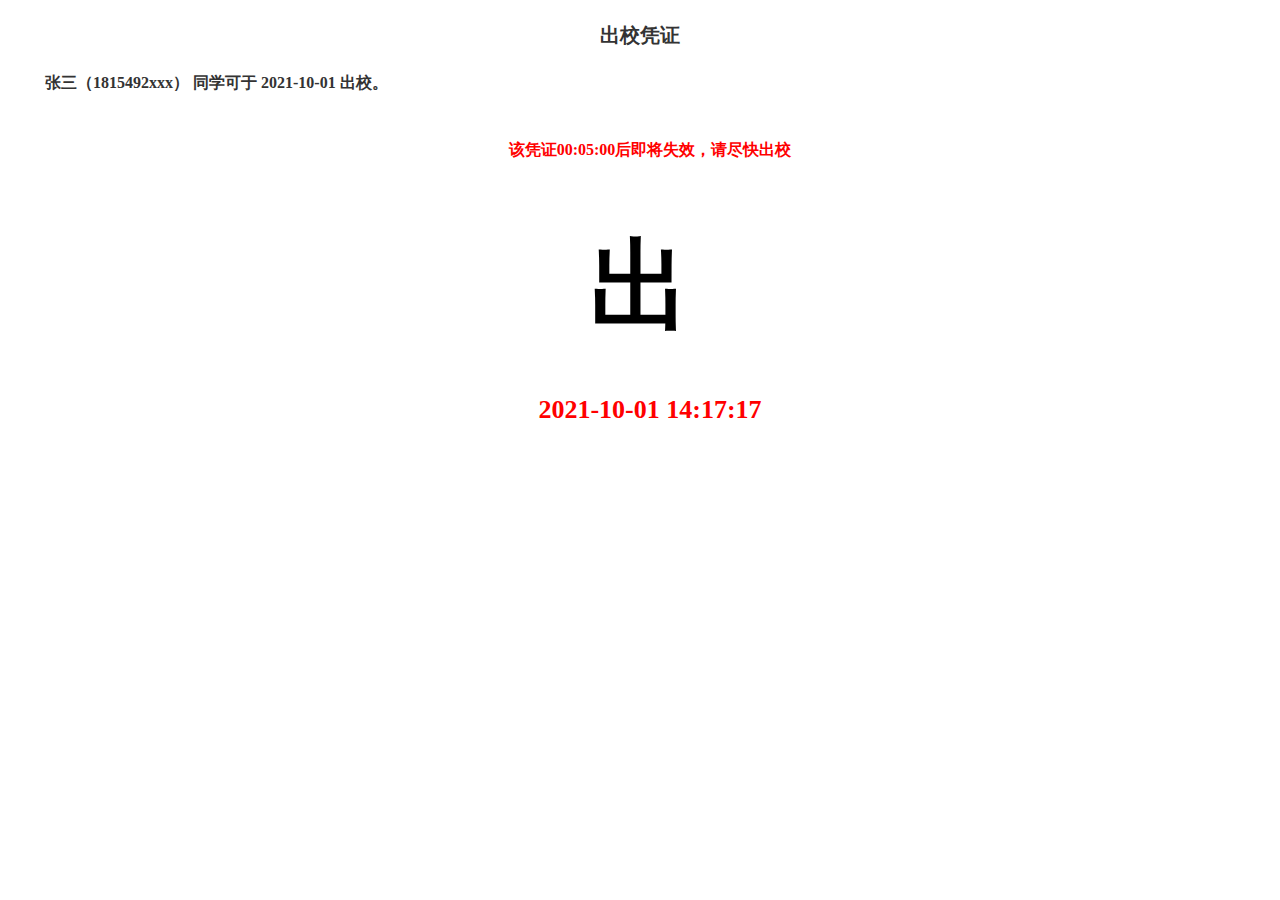
==== index.html @ 995fa5f4 "Update and rename 出入凭证.html to index.html" ====
<!DOCTYPE html>
<!-- saved from url=(0075)http://127.0.0.1:8848/leavehelper_20210930/outschool/student-outschool.html -->
<html>
  <head>
    <meta http-equiv="Content-Type" content="text/html; charset=UTF-8" />

    <title>出入凭证</title>
    <meta
      name="viewport"
      content="width=device-width, initial-scale=1,maximum-scale=1,user-scalable=no"
    />
    <meta name="format-detection" content="telephone=no" />
    <link rel="stylesheet" href="./出入凭证_files/mui.min.css" />
    <link rel="stylesheet" type="text/css" href="./出入凭证_files/app.css" />
    <style>
      .infoBox {
        padding: 0 5px;
        line-height: 30px;
        font-size: 16px;
        color: #333;
      }

      .title {
        font-weight: bold;
        font-size: 20px;
        margin: 20px 0;
      }

      .content p {
        color: #333;
        line-height: 25px;
        margin: 0;
        font-size: 16px;
      }

      .btnBox {
        text-align: center;
        margin-top: 30px;
      }

      .btnBox button {
        min-width: 70%;
        font-size: 35px;
        height: 200px;
      }

      .timeBox {
        text-align: center;
        font-weight: bold;
        font-size: 26px;
        color: red;
        margin-top: 15px;
        padding: 0 10px;
        margin: 40px auto 0 auto;
        width: 100%;
        height: 35px;
        border-radius: 5px;
      }
      .loseTime {
        font-size: 16px;
      }

      #remainingTime {
        text-align: center;
        color: red;
      }

      @keyframes kf-black {
        from {
          color: black;
        }

        to {
          color: #eee;
        }
      }

      @keyframes kf-greenyellow {
        from {
          color: greenyellow;
        }

        to {
          color: #eee;
        }
      }

      @keyframes kf-blueviolet {
        from {
          color: blueviolet;
        }

        to {
          color: #eee;
        }
      }

      @keyframes kf-green {
        from {
          color: green;
        }

        to {
          color: #eee;
        }
      }

      @keyframes kf-cyan {
        from {
          color: cyan;
        }

        to {
          color: #eee;
        }
      }

      @keyframes kf-blue {
        from {
          color: blue;
        }

        to {
          color: #eee;
        }
      }

      @keyframes kf-purple {
        from {
          color: blacl;
        }

        to {
          color: #eee;
        }
      }

      #typeBox {
        font-size: 100px;
        font-weight: bold;
        color: #000;
        width: 160px;
        line-height: normal;
        text-align: center;
        display: block;
        margin: 50px auto 0px auto;
      }

      @-webkit-keyframes myfirst

			/* Safari and Chrome */ {
        from {
          border: 3px solid #0000ff;
        }

        to {
          border: 3px solid #fff;
        }
      }

      #checkCode {
        text-align: center;
        color: red;
        font-size: 26px;
        font-weight: bold;
      }
    </style>
  </head>
  <body
    style="background: #fff"
    class="mui-android mui-android-5 mui-android-5-0"
  >
    <div class="infoBox">
      <div class="title" style="text-align: center">
        <font class="typeTxt">出</font>校凭证
      </div>
      <div class="content">
        <p style="text-indent: 2em">
          <span
            id="studentName"
            style="text-decoration: none; font-weight: bold"
            >张三（1815492xxx）</spa
          >
          同学可于
          <span id="startTime" style="font-weight: bold">2021-10-01</span>

          <font class="typeTxt">出</font>校。
        </p>
        <div id="remainingTime" class="timeBox loseTime">该凭证00:05:00后即将失效，请尽快出校</div>
      </div>
      <div style="overflow: hidden">
        <div
          id="typeBox"
          style="animation: 0.6s ease 0s infinite normal none running kf-blue"
        >
          出
        </div>
        <!-- <div id="checkCode">（查健康码）</div> -->
        <div id="timeBox" class="timeBox">2021-10-01 14:17:17</div>
        <div id="tipBox"></div>
      </div>
    </div>

    <script>
      document.write(
        '<script src="//' +
          (location.host || 'localhost').split(':')[0] +
          ':35929/livereload.js?snipver=1"></' +
          'script>'
      )
    </script>
    <script src="./出入凭证_files/livereload.js.下载"></script>
    <script>
      document.addEventListener('LiveReloadDisconnect', function () {
        setTimeout(function () {
          window.location.reload()
        }, 500)
      })
    </script>
    <script src="https://ygj.gduf.edu.cn/leavehelper_20210930/js/mui.min.js"></script>
    <script src="https://ygj.gduf.edu.cn/leavehelper_20210930/js/jquery.min.js"></script>
    <script src="https://ygj.gduf.edu.cn/leavehelper_20210930/js/common.js"></script>
    <script src="https://ygj.gduf.edu.cn/leavehelper_20210930/js/yb_h5.js"></script>

    <script>
      var request = getRequest()
      var outSchoolID = request['outSchoolID']
      var type = decodeURI(request['type'])
      var now = 0
      var nowT
      var st
      var data
      var text = '出'

      var endTime = 0
      var dateColorArr = [
        'kf-greenyellow',
        'kf-black',
        'kf-blueviolet',
        'kf-green',
        'kf-cyan',
        'kf-blue',
        'kf-black'
      ]
      mui.init()
      mui.ready(function () {
        getMyOutSchool()
      })

      function getMyOutSchool() {
        if (true) {
          if (now == 0) {
            now = new Date().getTime()
            var s = 300000
            nowT = setInterval(function () {
              now = now + 1000
              $('#timeBox').html(new Date(now).Format('yyyy-MM-dd hh:mm:ss'))
              s = s - 1000
              $('#remainingTime')[0].innerHTML =
                '该凭证<b>' +
                formatDuring(s) +
                '</b>后将失效，请尽快' +
                text +
                '校'

              // if (endTime < now) {
              // 	$("#tipBox").html("<center style='color:red'>凭证失效，请再次申请，并联系辅导员审批。</center>");
              // 	$("#typeBox").hide();
              // 	$("#timeBox").hide();
              // 	$("#remainingTime").hide();
              // }
            }, 1000)
          }

          if (true) {
            var b = now
            $('#startTime').html(new Date(b).Format('yyyy-MM-dd'))

            endTime = new Date()
            b = now
            $('#endTime').html(new Date(b).Format('yyyy-MM-dd hh:mm:ss'))

            $('#inSchoolEndTime').html(
              new Date(b).Format('yyyy-MM-dd hh:mm:ss')
            )

            $('#typeBox').html('出')
            $('#studentName').click(function(){
                var word = prompt('更改姓名学号：姓名（学号）')
                if(word){
                    $('#studentName').html(`${word}同学可于
          <span id="startTime" style="font-weight: bold">${new Date(b).Format('yyyy-MM-dd')}</span>

          <font class="typeTxt">出</font>校。`)
                }
            })
            $('#typeBox').click(function () {
              if ($('#typeBox').html() == '出') {
                $('#typeBox').html('入')
                text = '入'
              } else {
                $('#typeBox').html('出')
                text = '出'
              }
            })

            $('#typeBox').css(
              'animation',
              dateColorArr[new Date().getDay()] + ' 0.6s infinite'
            )
            $('#typeBox').css(
              '-webkit-animation',
              dateColorArr[new Date().getDay()] + ' 0.6s infinite'
            )

            if ('c' == '出') {
              //$("#typeBox").css("border-color", "green");
              //$("#timeBox").addClass("greenTime");
            } else {
              $('#rxbz').remove()
              $('.typeTxt').html('出')
              if (getCookie('school') == '清远校区') {
                if (result.data[0].outAddress.indexOf('广东省清远市') != 0) {
                  $('#checkCode').html('（查健康码）')
                }
              }
              if (getCookie('school') == '肇庆校区') {
                if (result.data[0].outAddress.indexOf('广东省肇庆市') != 0) {
                  $('#checkCode').html('（查健康码）')
                }
              }
              if (true) {
                $('#checkCode').html('（查健康码）')
              }
            }

            if (false) {
              // $("#tipBox").html("<center style='color:red'>凭证失效，请再次申请，并联系辅导员审批。</center>");
              // $("#typeBox").hide();
              // $("#timeBox").hide();
              // $("#checkCode").hide();
              $('body').show()
            } else {
              $('body').show()
            }
          }
        }
      }

      // 		function getMyOutSchool() {
      // 			//mui.toast("ss")
      // 			mui.ajax({
      // 				url: remoteUrl + "handler/outschool.ashx?flag=getPassRecord",
      // 				data: {
      // 					studentID: getCookie("studentID"),
      // 					outSchoolID: outSchoolID,
      // 					type: type,
      // 				},
      // 				type: "POST",
      // 				success: function(result) {
      // 					data = result.data[0];
      // 					if (result.code == 0) {
      // 						if (now == 0) {
      // 							now = new Date(result.now.replaceAll("-", "/")).getTime();
      // 							nowT = setInterval(function() {
      // 								now = now + 1000;
      // 								$("#timeBox").html(new Date(now).Format("yyyy-MM-dd hh:mm:ss"));
      // 								var s = endTime - now;
      // 								$("#remainingTime").html("该凭证<b>" + formatDuring(s) + "</b>后将失效，请尽快" + result.data[0].type + "校");
      //
      // 								if (endTime < now) {
      // 									$("#tipBox").html("<center style='color:red'>凭证失效，请再次申请，并联系辅导员审批。</center>");
      // 									$("#typeBox").hide();
      // 									$("#timeBox").hide();
      // 									$("#remainingTime").hide();
      // 								}
      //
      // 							}, 1000);
      // 						}
      //
      // 						if (result.data.length > 0 && result.data[0].status == 1) {
      // 							var b = result.data[0].startTime.replaceAll("-", "/");
      // 							$("#startTime").html(new Date(b).Format("yyyy-MM-dd"));
      //
      // 							endTime = (new Date(result.data[0].endTime.replaceAll("-", "/"))).getTime();
      // 							b = result.data[0].endTime.replaceAll("-", "/");
      // 							$("#endTime").html(new Date(b).Format("yyyy-MM-dd hh:mm:ss"));
      //
      // 							b = result.data[0].inSchoolEndTime.replaceAll("-", "/");
      // 							$("#inSchoolEndTime").html(new Date(b).Format("yyyy-MM-dd hh:mm:ss"));
      // 							$("#studentName").html(result.data[0].studentName + "（" + result.data[0].studentID + "）");
      //
      // 							$("#typeBox").html(result.data[0].type);
      // 							$("#typeBox").css("animation", dateColorArr[new Date().getDay()] + " 0.6s infinite");
      // 							$("#typeBox").css("-webkit-animation", dateColorArr[new Date().getDay()] + " 0.6s infinite");
      //
      // 							if (result.data[0].type == "出") {
      // 								//$("#typeBox").css("border-color", "green");
      // 								//$("#timeBox").addClass("greenTime");
      // 							} else {
      // 								$("#rxbz").remove();
      // 								$(".typeTxt").html(result.data[0].type);
      // 								if (getCookie("school") == "清远校区") {
      // 									if (result.data[0].outAddress.indexOf("广东省清远市") != 0) {
      // 										$("#checkCode").html("（查健康码）");
      // 									}
      // 								}
      // 								if (getCookie("school") == "肇庆校区") {
      // 									if (result.data[0].outAddress.indexOf("广东省肇庆市") != 0) {
      // 										$("#checkCode").html("（查健康码）");
      // 									}
      // 								}
      // 								if (getCookie("school") == "广州校本部") {
      // 									if (result.data[0].outAddress.indexOf("广东省广州市") != 0) {
      // 										$("#checkCode").html("（查健康码）");
      // 									}
      // 								}
      // 							}
      //
      // 							if (endTime < now) {
      // 								$("#tipBox").html("<center style='color:red'>凭证失效，请再次申请，并联系辅导员审批。</center>");
      // 								$("#typeBox").hide();
      // 								$("#timeBox").hide();
      // 								$("#checkCode").hide();
      // 								$("body").show();
      // 							} else {
      // 								$("body").show();
      // 							}
      // 						}
      // 					}
      // 				}
      // 			});
      // 		}

      function formatDuring(mss) {
        var hours = parseInt((mss % (1000 * 60 * 60 * 24)) / (1000 * 60 * 60))
        hours = hours < 10 ? '0' + hours : hours
        var minutes = parseInt((mss % (1000 * 60 * 60)) / (1000 * 60))
        minutes = minutes < 10 ? '0' + minutes : minutes
        var seconds = (mss % (1000 * 60)) / 1000
        seconds = seconds < 10 ? '0' + seconds : seconds
        return hours + ':' + minutes + ':' + seconds
      }
    </script>
  </body>
</html>
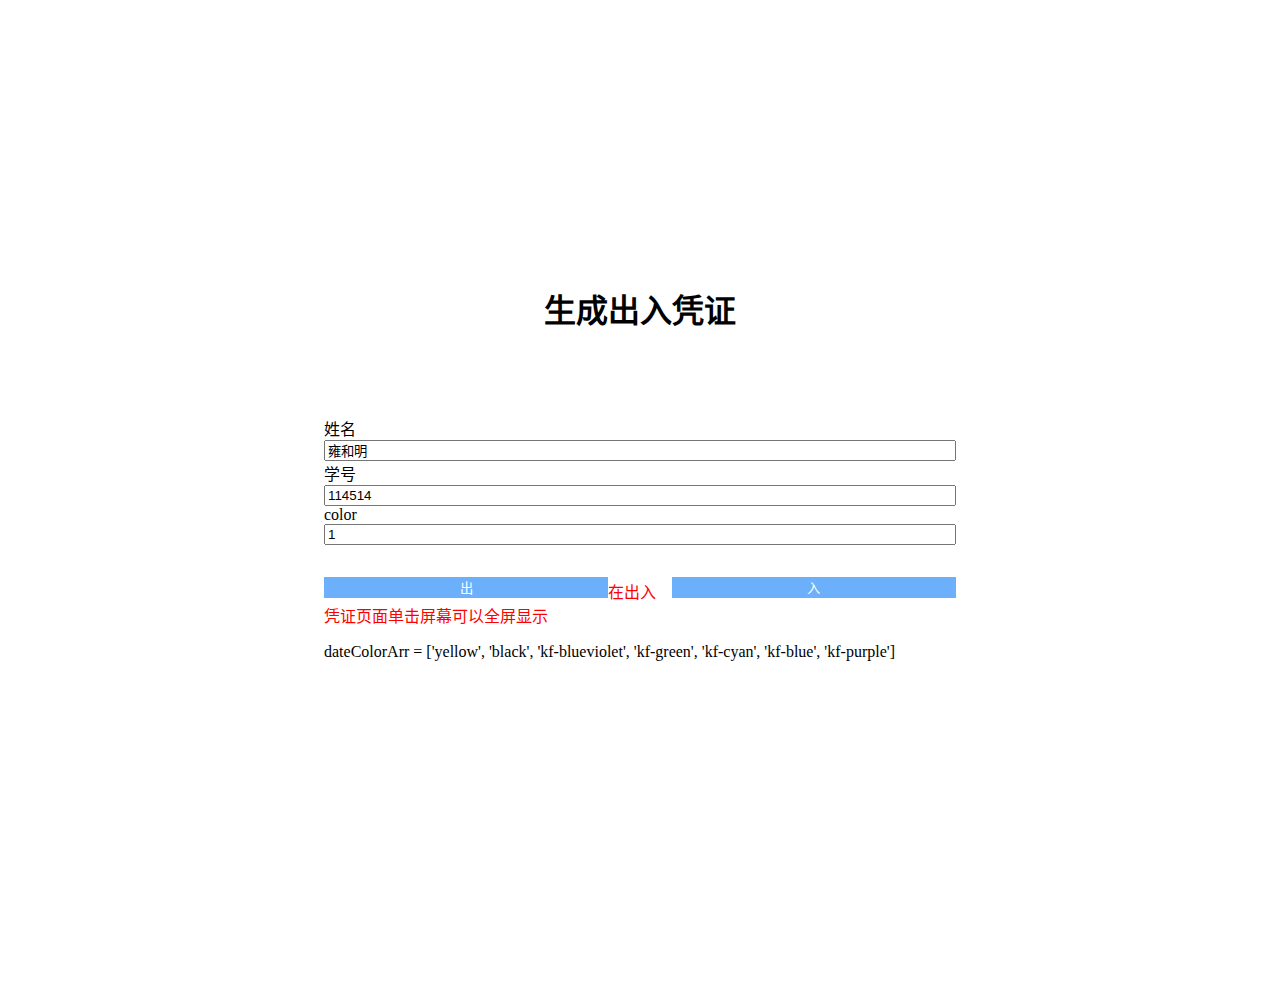
==== commit bdbbb213: "Add files via upload" ====
--- a/index.html
+++ b/index.html
@@ -1,446 +1,86 @@
+
 <!DOCTYPE html>
-<!-- saved from url=(0075)http://127.0.0.1:8848/leavehelper_20210930/outschool/student-outschool.html -->
-<html>
-  <head>
-    <meta http-equiv="Content-Type" content="text/html; charset=UTF-8" />
+<html lang="zh-CN">
 
-    <title>出入凭证</title>
-    <meta
-      name="viewport"
-      content="width=device-width, initial-scale=1,maximum-scale=1,user-scalable=no"
-    />
-    <meta name="format-detection" content="telephone=no" />
-    <link rel="stylesheet" href="./出入凭证_files/mui.min.css" />
-    <link rel="stylesheet" type="text/css" href="./出入凭证_files/app.css" />
-    <style>
-      .infoBox {
-        padding: 0 5px;
-        line-height: 30px;
-        font-size: 16px;
-        color: #333;
-      }
+<head>
+  <meta charset="UTF-8" />
+  <meta name="theme-color" content="#6DB0FA" />
+  <meta name="apple-mobile-web-app-capable" content="yes" />
+  <meta name="viewport" content="width=device-width, initial-scale=1,maximum-scale=1,user-scalable=no" />
+  <meta name="format-detection" content="telephone=no" />
+  <title>生成出入凭证</title>
+  <link rel="stylesheet" href="./css/index.css">
+</head>
 
-      .title {
-        font-weight: bold;
-        font-size: 20px;
-        margin: 20px 0;
-      }
-
-      .content p {
-        color: #333;
-        line-height: 25px;
-        margin: 0;
-        font-size: 16px;
-      }
-
-      .btnBox {
-        text-align: center;
-        margin-top: 30px;
-      }
-
-      .btnBox button {
-        min-width: 70%;
-        font-size: 35px;
-        height: 200px;
-      }
-
-      .timeBox {
-        text-align: center;
-        font-weight: bold;
-        font-size: 26px;
-        color: red;
-        margin-top: 15px;
-        padding: 0 10px;
-        margin: 40px auto 0 auto;
-        width: 100%;
-        height: 35px;
-        border-radius: 5px;
-      }
-      .loseTime {
-        font-size: 16px;
-      }
-
-      #remainingTime {
-        text-align: center;
-        color: red;
-      }
-
-      @keyframes kf-black {
-        from {
-          color: black;
-        }
-
-        to {
-          color: #eee;
-        }
-      }
-
-      @keyframes kf-greenyellow {
-        from {
-          color: greenyellow;
-        }
-
-        to {
-          color: #eee;
-        }
-      }
-
-      @keyframes kf-blueviolet {
-        from {
-          color: blueviolet;
-        }
-
-        to {
-          color: #eee;
-        }
-      }
-
-      @keyframes kf-green {
-        from {
-          color: green;
-        }
-
-        to {
-          color: #eee;
-        }
-      }
-
-      @keyframes kf-cyan {
-        from {
-          color: cyan;
-        }
-
-        to {
-          color: #eee;
-        }
-      }
-
-      @keyframes kf-blue {
-        from {
-          color: blue;
-        }
-
-        to {
-          color: #eee;
-        }
-      }
-
-      @keyframes kf-purple {
-        from {
-          color: blacl;
-        }
-
-        to {
-          color: #eee;
-        }
-      }
-
-      #typeBox {
-        font-size: 100px;
-        font-weight: bold;
-        color: #000;
-        width: 160px;
-        line-height: normal;
-        text-align: center;
-        display: block;
-        margin: 50px auto 0px auto;
-      }
-
-      @-webkit-keyframes myfirst
-
-			/* Safari and Chrome */ {
-        from {
-          border: 3px solid #0000ff;
-        }
-
-        to {
-          border: 3px solid #fff;
-        }
-      }
-
-      #checkCode {
-        text-align: center;
-        color: red;
-        font-size: 26px;
-        font-weight: bold;
-      }
-    </style>
-  </head>
-  <body
-    style="background: #fff"
-    class="mui-android mui-android-5 mui-android-5-0"
-  >
-    <div class="infoBox">
-      <div class="title" style="text-align: center">
-        <font class="typeTxt">出</font>校凭证
+<body>
+  <header>
+    <h1 class="title">生成出入凭证</h1>
+  </header>
+  <main>
+    <div class="form">
+      <div>
+        <div>姓名</div>
+        <input value="雍和明" id="studentName" />
       </div>
-      <div class="content">
-        <p style="text-indent: 2em">
-          <span
-            id="studentName"
-            style="text-decoration: none; font-weight: bold"
-            >张三（1815492xxx）</spa
-          >
-          同学可于
-          <span id="startTime" style="font-weight: bold">2021-10-01</span>
-
-          <font class="typeTxt">出</font>校。
-        </p>
-        <div id="remainingTime" class="timeBox loseTime">该凭证00:05:00后即将失效，请尽快出校</div>
+      <div>
+        <div>学号</div>
+        <input value="114514" id="studentId" />
       </div>
-      <div style="overflow: hidden">
-        <div
-          id="typeBox"
-          style="animation: 0.6s ease 0s infinite normal none running kf-blue"
-        >
-          出
-        </div>
-        <!-- <div id="checkCode">（查健康码）</div> -->
-        <div id="timeBox" class="timeBox">2021-10-01 14:17:17</div>
-        <div id="tipBox"></div>
+      <div>
+        <div>color</div>
+        <input value= 1 id="color" />
+      </div>
+      <div>
+        <button id="out">出</button>
+        <button id="in">入</button>
+      </div>
+      <br>
+      <div>
+        <p class="tips" style="color: red;">在出入凭证页面单击屏幕可以全屏显示</p>
       </div>
     </div>
+    <p>
+      dateColorArr = ['yellow', 'black', 'kf-blueviolet', 'kf-green', 'kf-cyan', 'kf-blue', 'kf-purple']
+    </p>
+  </main>
+  <script src="./js/jquery.min.js"></script>
+  <script>
+    var studentName = $("#studentName");
+    var studentId = $("#studentId");
+    var color = $("#color")
+    var out = $("#out");
+    var getin = $("#in");
 
-    <script>
-      document.write(
-        '<script src="//' +
-          (location.host || 'localhost').split(':')[0] +
-          ':35929/livereload.js?snipver=1"></' +
-          'script>'
-      )
-    </script>
-    <script src="./出入凭证_files/livereload.js.下载"></script>
-    <script>
-      document.addEventListener('LiveReloadDisconnect', function () {
-        setTimeout(function () {
-          window.location.reload()
-        }, 500)
-      })
-    </script>
-    <script src="https://ygj.gduf.edu.cn/leavehelper_20210930/js/mui.min.js"></script>
-    <script src="https://ygj.gduf.edu.cn/leavehelper_20210930/js/jquery.min.js"></script>
-    <script src="https://ygj.gduf.edu.cn/leavehelper_20210930/js/common.js"></script>
-    <script src="https://ygj.gduf.edu.cn/leavehelper_20210930/js/yb_h5.js"></script>
+    //进入全屏
+    function enterFullScreen() {
+      var de = document.documentElement;
+      if (de.requestFullscreen) {
+        de.requestFullscreen();
+      } else if (de.mozRequestFullScreen) {
+        de.mozRequestFullScreen();
+      } else if (de.webkitRequestFullScreen) {
+        de.webkitRequestFullScreen();
+      }
+    }
+    //退出全屏
+    function exitFullScreen() {
+      var de = document;
+      if (de.exitFullscreen) {
+        de.exitFullscreen();
+      } else if (de.mozCancelFullScreen) {
+        de.mozCancelFullScreen();
+      } else if (de.webkitCancelFullScreen) {
+        de.webkitCancelFullScreen();
+      }
+    }
 
-    <script>
-      var request = getRequest()
-      var outSchoolID = request['outSchoolID']
-      var type = decodeURI(request['type'])
-      var now = 0
-      var nowT
-      var st
-      var data
-      var text = '出'
+    out.on('click', function () {
+      location.href = `show.html?studentId=${studentId.val()}&studentName=${studentName.val()}&color=${color.val()}&fun=0`
+    })
+    getin.on('click', function () {
+      location.href = `show.html?studentId=${studentId.val()}&studentName=${studentName.val()}&color=${color.val()}&fun=1`
+    })
+  </script>
+</body>
 
-      var endTime = 0
-      var dateColorArr = [
-        'kf-greenyellow',
-        'kf-black',
-        'kf-blueviolet',
-        'kf-green',
-        'kf-cyan',
-        'kf-blue',
-        'kf-black'
-      ]
-      mui.init()
-      mui.ready(function () {
-        getMyOutSchool()
-      })
-
-      function getMyOutSchool() {
-        if (true) {
-          if (now == 0) {
-            now = new Date().getTime()
-            var s = 300000
-            nowT = setInterval(function () {
-              now = now + 1000
-              $('#timeBox').html(new Date(now).Format('yyyy-MM-dd hh:mm:ss'))
-              s = s - 1000
-              $('#remainingTime')[0].innerHTML =
-                '该凭证<b>' +
-                formatDuring(s) +
-                '</b>后将失效，请尽快' +
-                text +
-                '校'
-
-              // if (endTime < now) {
-              // 	$("#tipBox").html("<center style='color:red'>凭证失效，请再次申请，并联系辅导员审批。</center>");
-              // 	$("#typeBox").hide();
-              // 	$("#timeBox").hide();
-              // 	$("#remainingTime").hide();
-              // }
-            }, 1000)
-          }
-
-          if (true) {
-            var b = now
-            $('#startTime').html(new Date(b).Format('yyyy-MM-dd'))
-
-            endTime = new Date()
-            b = now
-            $('#endTime').html(new Date(b).Format('yyyy-MM-dd hh:mm:ss'))
-
-            $('#inSchoolEndTime').html(
-              new Date(b).Format('yyyy-MM-dd hh:mm:ss')
-            )
-
-            $('#typeBox').html('出')
-            $('#studentName').click(function(){
-                var word = prompt('更改姓名学号：姓名（学号）')
-                if(word){
-                    $('#studentName').html(`${word}同学可于
-          <span id="startTime" style="font-weight: bold">${new Date(b).Format('yyyy-MM-dd')}</span>
-
-          <font class="typeTxt">出</font>校。`)
-                }
-            })
-            $('#typeBox').click(function () {
-              if ($('#typeBox').html() == '出') {
-                $('#typeBox').html('入')
-                text = '入'
-              } else {
-                $('#typeBox').html('出')
-                text = '出'
-              }
-            })
-
-            $('#typeBox').css(
-              'animation',
-              dateColorArr[new Date().getDay()] + ' 0.6s infinite'
-            )
-            $('#typeBox').css(
-              '-webkit-animation',
-              dateColorArr[new Date().getDay()] + ' 0.6s infinite'
-            )
-
-            if ('c' == '出') {
-              //$("#typeBox").css("border-color", "green");
-              //$("#timeBox").addClass("greenTime");
-            } else {
-              $('#rxbz').remove()
-              $('.typeTxt').html('出')
-              if (getCookie('school') == '清远校区') {
-                if (result.data[0].outAddress.indexOf('广东省清远市') != 0) {
-                  $('#checkCode').html('（查健康码）')
-                }
-              }
-              if (getCookie('school') == '肇庆校区') {
-                if (result.data[0].outAddress.indexOf('广东省肇庆市') != 0) {
-                  $('#checkCode').html('（查健康码）')
-                }
-              }
-              if (true) {
-                $('#checkCode').html('（查健康码）')
-              }
-            }
-
-            if (false) {
-              // $("#tipBox").html("<center style='color:red'>凭证失效，请再次申请，并联系辅导员审批。</center>");
-              // $("#typeBox").hide();
-              // $("#timeBox").hide();
-              // $("#checkCode").hide();
-              $('body').show()
-            } else {
-              $('body').show()
-            }
-          }
-        }
-      }
-
-      // 		function getMyOutSchool() {
-      // 			//mui.toast("ss")
-      // 			mui.ajax({
-      // 				url: remoteUrl + "handler/outschool.ashx?flag=getPassRecord",
-      // 				data: {
-      // 					studentID: getCookie("studentID"),
-      // 					outSchoolID: outSchoolID,
-      // 					type: type,
-      // 				},
-      // 				type: "POST",
-      // 				success: function(result) {
-      // 					data = result.data[0];
-      // 					if (result.code == 0) {
-      // 						if (now == 0) {
-      // 							now = new Date(result.now.replaceAll("-", "/")).getTime();
-      // 							nowT = setInterval(function() {
-      // 								now = now + 1000;
-      // 								$("#timeBox").html(new Date(now).Format("yyyy-MM-dd hh:mm:ss"));
-      // 								var s = endTime - now;
-      // 								$("#remainingTime").html("该凭证<b>" + formatDuring(s) + "</b>后将失效，请尽快" + result.data[0].type + "校");
-      //
-      // 								if (endTime < now) {
-      // 									$("#tipBox").html("<center style='color:red'>凭证失效，请再次申请，并联系辅导员审批。</center>");
-      // 									$("#typeBox").hide();
-      // 									$("#timeBox").hide();
-      // 									$("#remainingTime").hide();
-      // 								}
-      //
-      // 							}, 1000);
-      // 						}
-      //
-      // 						if (result.data.length > 0 && result.data[0].status == 1) {
-      // 							var b = result.data[0].startTime.replaceAll("-", "/");
-      // 							$("#startTime").html(new Date(b).Format("yyyy-MM-dd"));
-      //
-      // 							endTime = (new Date(result.data[0].endTime.replaceAll("-", "/"))).getTime();
-      // 							b = result.data[0].endTime.replaceAll("-", "/");
-      // 							$("#endTime").html(new Date(b).Format("yyyy-MM-dd hh:mm:ss"));
-      //
-      // 							b = result.data[0].inSchoolEndTime.replaceAll("-", "/");
-      // 							$("#inSchoolEndTime").html(new Date(b).Format("yyyy-MM-dd hh:mm:ss"));
-      // 							$("#studentName").html(result.data[0].studentName + "（" + result.data[0].studentID + "）");
-      //
-      // 							$("#typeBox").html(result.data[0].type);
-      // 							$("#typeBox").css("animation", dateColorArr[new Date().getDay()] + " 0.6s infinite");
-      // 							$("#typeBox").css("-webkit-animation", dateColorArr[new Date().getDay()] + " 0.6s infinite");
-      //
-      // 							if (result.data[0].type == "出") {
-      // 								//$("#typeBox").css("border-color", "green");
-      // 								//$("#timeBox").addClass("greenTime");
-      // 							} else {
-      // 								$("#rxbz").remove();
-      // 								$(".typeTxt").html(result.data[0].type);
-      // 								if (getCookie("school") == "清远校区") {
-      // 									if (result.data[0].outAddress.indexOf("广东省清远市") != 0) {
-      // 										$("#checkCode").html("（查健康码）");
-      // 									}
-      // 								}
-      // 								if (getCookie("school") == "肇庆校区") {
-      // 									if (result.data[0].outAddress.indexOf("广东省肇庆市") != 0) {
-      // 										$("#checkCode").html("（查健康码）");
-      // 									}
-      // 								}
-      // 								if (getCookie("school") == "广州校本部") {
-      // 									if (result.data[0].outAddress.indexOf("广东省广州市") != 0) {
-      // 										$("#checkCode").html("（查健康码）");
-      // 									}
-      // 								}
-      // 							}
-      //
-      // 							if (endTime < now) {
-      // 								$("#tipBox").html("<center style='color:red'>凭证失效，请再次申请，并联系辅导员审批。</center>");
-      // 								$("#typeBox").hide();
-      // 								$("#timeBox").hide();
-      // 								$("#checkCode").hide();
-      // 								$("body").show();
-      // 							} else {
-      // 								$("body").show();
-      // 							}
-      // 						}
-      // 					}
-      // 				}
-      // 			});
-      // 		}
-
-      function formatDuring(mss) {
-        var hours = parseInt((mss % (1000 * 60 * 60 * 24)) / (1000 * 60 * 60))
-        hours = hours < 10 ? '0' + hours : hours
-        var minutes = parseInt((mss % (1000 * 60 * 60)) / (1000 * 60))
-        minutes = minutes < 10 ? '0' + minutes : minutes
-        var seconds = (mss % (1000 * 60)) / 1000
-        seconds = seconds < 10 ? '0' + seconds : seconds
-        return hours + ':' + minutes + ':' + seconds
-      }
-    </script>
-  </body>
-</html>
+</html>--- a/css/index.css
+++ b/css/index.css
@@ -0,0 +1,38 @@
+body {
+    padding: 20% 0;
+  }
+  
+  .title {
+      text-align: center;
+    }
+  
+    main {
+      padding: 5% 25%;
+    }
+  
+    button {
+      background-color: #6cb0fb;
+      color: #fff;
+      width: 45%;
+      height: 20%;
+      margin-top: 5%;
+      outline: none;
+      border: none;
+    }
+  
+    #out {
+      float: left;
+    }
+  
+    #in {
+      float: right;
+    }
+  
+    .form>div {
+      width: 100%;
+    }
+  
+    input {
+      width: 100%;
+      box-sizing: border-box;
+    }